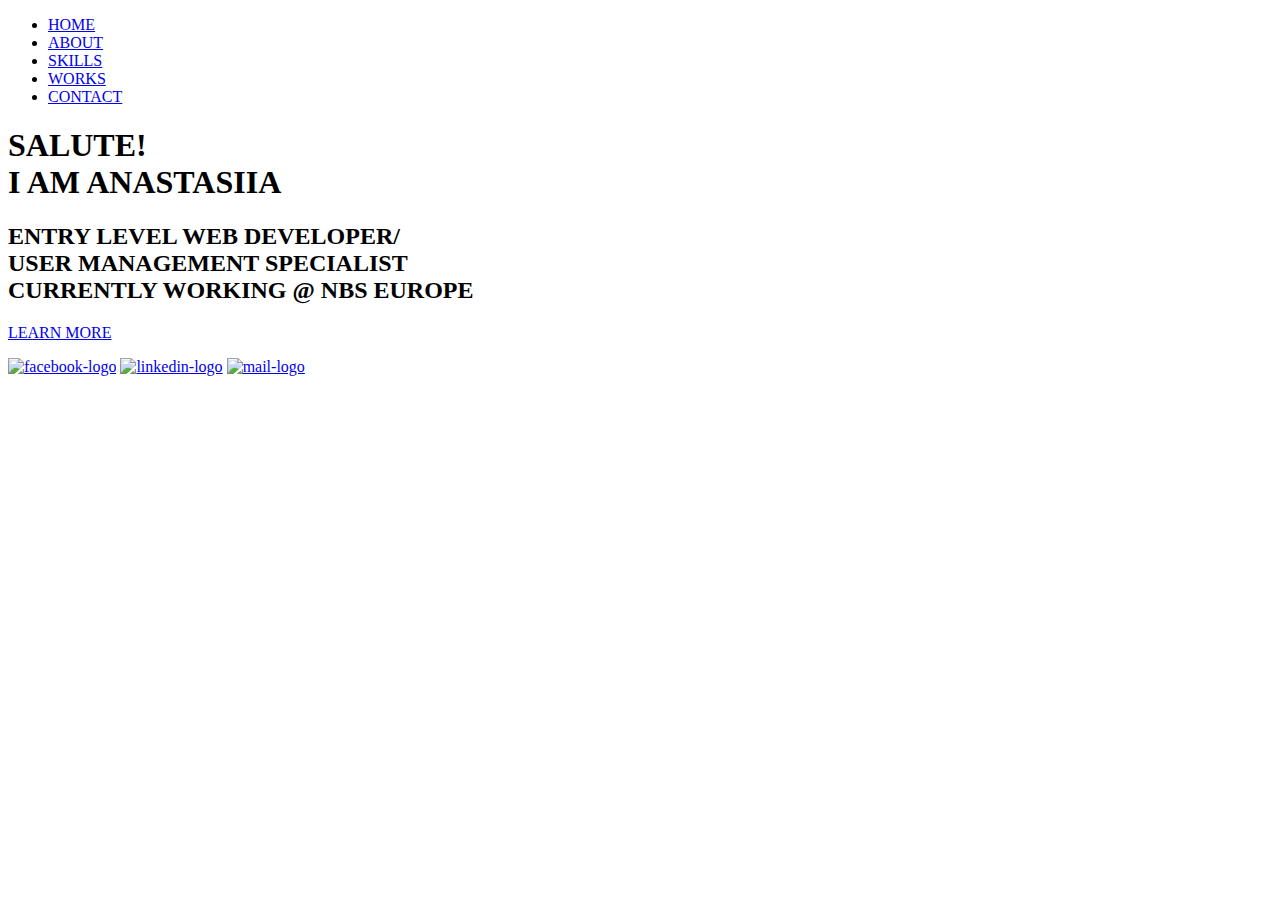
==== index.html @ 24689fee "Title changed" ====
<!DOCTYPE html>
<html lang="en">
<head>
    <meta charset="UTF-8">
    <meta name="viewport" content="width=device-width, initial-scale=1.0">
    <meta http-equiv="X-UA-Compatible" content="ie=edge">
    <title>Anastasiia Mets</title>
    <link rel="stylesheet" href="css/index.css">
    <link rel="icon" 
      type="image/png" 
      href="pictures/watermelon.png">
</head>
<body>
    <nav>
        <ul>
            <li><a href="index.html">HOME</a></li>
            <li><a href="about.html">ABOUT</a></li>
            <li><a href="skills.html">SKILLS</a></li>
            <li><a href="works.html">WORKS</a></li>
            <li><a href="contact.html">CONTACT</a></li>
        </ul>
    </nav>
    <header>
        <h1>SALUTE!<br>I AM ANASTASIIA</h1>
        <h2>ENTRY LEVEL WEB DEVELOPER/<br> 
            USER MANAGEMENT SPECIALIST<br> 
            CURRENTLY WORKING @ NBS EUROPE
        </h2>
        <p><a href="#">LEARN MORE</a></p>
    </header>
    <footer>
        <a href="https://www.facebook.com/anastasiiamets" target="_blank"><img src="pictures/facebook.png" alt="facebook-logo" class="social-icon"></a>
        <a href="https://www.linkedin.com/in/anastasiia-mets-023088155/" target="_blank"><img src="pictures/linkedin.png" alt="linkedin-logo" class="social-icon"></a>
        <a href="mailto:anastasiia.mets@gmail.com" target="_blank"><img src="pictures/mail.png" alt="mail-logo" class="social-icon"></a>
    </footer>
</body>
</html>
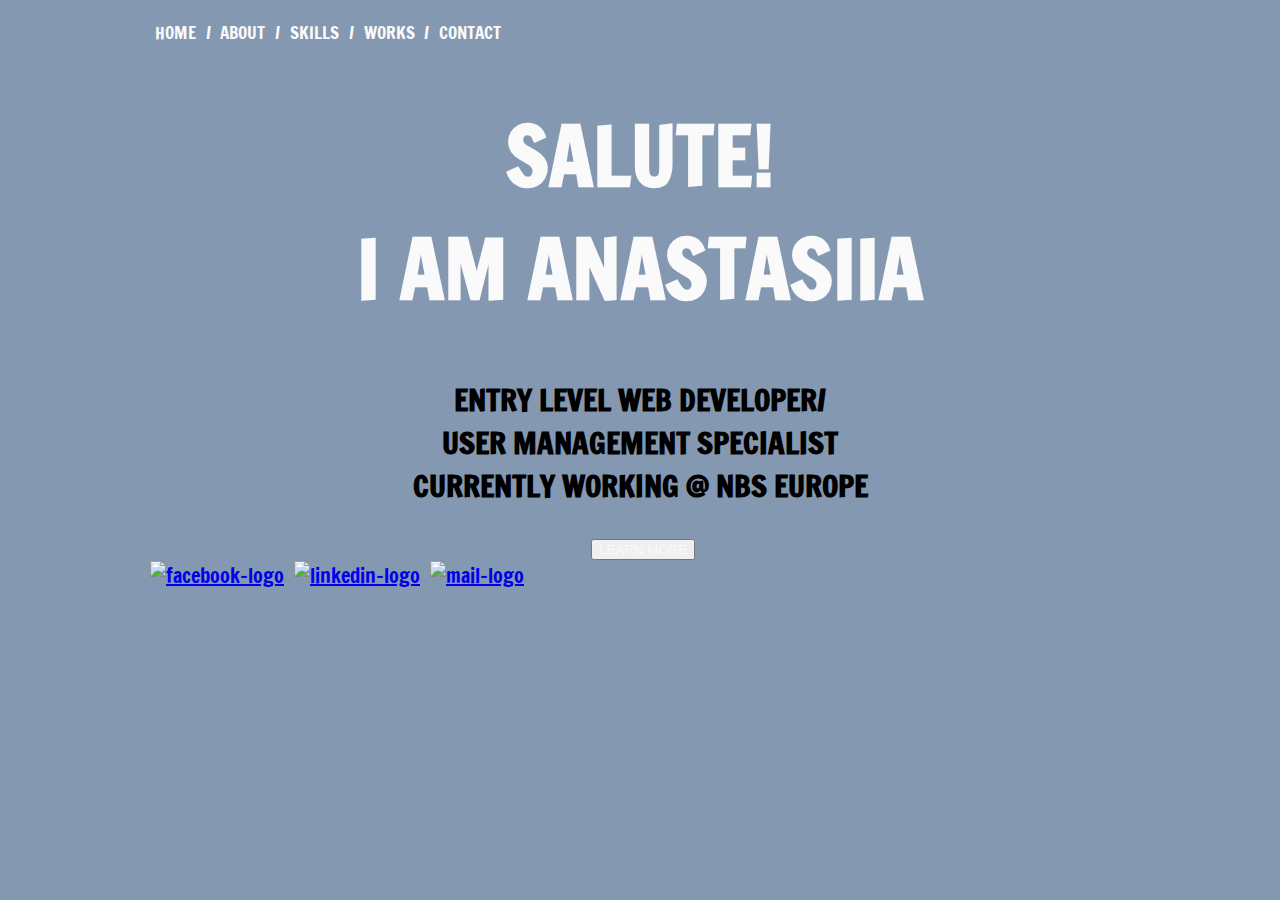
==== commit fc67b637: "bootstrap" ====
--- a/index.html
+++ b/index.html
@@ -5,33 +5,52 @@
     <meta name="viewport" content="width=device-width, initial-scale=1.0">
     <meta http-equiv="X-UA-Compatible" content="ie=edge">
     <title>Anastasiia Mets</title>
+    <link rel="stylesheet" href="https://stackpath.bootstrapcdn.com/bootstrap/4.1.1/css/bootstrap.min.css" 
+    integrity="sha384-WskhaSGFgHYWDcbwN70/dfYBj47jz9qbsMId/iRN3ewGhXQFZCSftd1LZCfmhktB" crossorigin="anonymous">
+    <link rel="stylesheet" href="css/common.css">
     <link rel="stylesheet" href="css/index.css">
     <link rel="icon" 
       type="image/png" 
       href="pictures/watermelon.png">
 </head>
 <body>
+    <header>
     <nav>
         <ul>
             <li><a href="index.html">HOME</a></li>
+            <li>/</li>
             <li><a href="about.html">ABOUT</a></li>
+            <li>/</li>
             <li><a href="skills.html">SKILLS</a></li>
+            <li>/</li>
             <li><a href="works.html">WORKS</a></li>
+            <li>/</li>
             <li><a href="contact.html">CONTACT</a></li>
         </ul>
     </nav>
-    <header>
+    <div class="salute">
         <h1>SALUTE!<br>I AM ANASTASIIA</h1>
         <h2>ENTRY LEVEL WEB DEVELOPER/<br> 
             USER MANAGEMENT SPECIALIST<br> 
             CURRENTLY WORKING @ NBS EUROPE
         </h2>
-        <p><a href="#">LEARN MORE</a></p>
+        <button type="button" class="btn btn-outline-light" id="learn-more"><a href="about.html">LEARN MORE</a></button>
+    </div>
     </header>
     <footer>
-        <a href="https://www.facebook.com/anastasiiamets" target="_blank"><img src="pictures/facebook.png" alt="facebook-logo" class="social-icon"></a>
-        <a href="https://www.linkedin.com/in/anastasiia-mets-023088155/" target="_blank"><img src="pictures/linkedin.png" alt="linkedin-logo" class="social-icon"></a>
-        <a href="mailto:anastasiia.mets@gmail.com" target="_blank"><img src="pictures/mail.png" alt="mail-logo" class="social-icon"></a>
+        <nav class="navbar fixed-bottom navbar-dark bg-dark">
+          <form class="form-inline">
+                <a href="https://www.facebook.com/anastasiiamets" target="_blank"><img src="pictures/facebook.png" alt="facebook-logo" class="social-icon"></a>
+                <a href="https://www.linkedin.com/in/anastasiia-mets-023088155/" target="_blank"><img src="pictures/linkedin.png" alt="linkedin-logo" class="social-icon"></a>
+                <a href="mailto:anastasiia.mets@gmail.com" target="_blank"><img src="pictures/mail.png" alt="mail-logo" class="social-icon"></a>
+          </form>
+    </nav>
     </footer>
+    
+   
+    
+    <script src="https://code.jquery.com/jquery-3.3.1.min.js" integrity="sha256-FgpCb/KJQlLNfOu91ta32o/NMZxltwRo8QtmkMRdAu8=" crossorigin="anonymous"></script>
+    <script src="https://cdnjs.cloudflare.com/ajax/libs/popper.js/1.14.3/umd/popper.min.js" integrity="sha384-ZMP7rVo3mIykV+2+9J3UJ46jBk0WLaUAdn689aCwoqbBJiSnjAK/l8WvCWPIPm49" crossorigin="anonymous"></script>
+    <script src="https://stackpath.bootstrapcdn.com/bootstrap/4.1.1/js/bootstrap.min.js" integrity="sha384-smHYKdLADwkXOn1EmN1qk/HfnUcbVRZyYmZ4qpPea6sjB/pTJ0euyQp0Mk8ck+5T" crossorigin="anonymous"></script>
 </body>
 </html>--- a/css/common.css
+++ b/css/common.css
@@ -0,0 +1,41 @@
+@import url('https://fonts.googleapis.com/css?family=Francois+One');
+html body {
+    font-size: 20px;
+    font-family: 'Francois One', Arial, Helvetica;
+    max-width: 980px;
+    margin: auto;
+    }
+
+header nav ul {
+   display: flex;
+   padding: 0;
+   }
+    
+header nav ul li{
+   list-style-type: none;
+   font-size: 85%;
+   margin: 0 0.5%;
+   color: #fafafa;
+   
+    }
+
+header nav ul li a {
+     text-decoration: none;
+     color: #fafafa;
+}
+.social-icon {
+    margin-right: 5px;
+    height: 30px;
+    width: 30px;
+}
+h1{
+    text-align: center;
+    font-size: 400%;
+    color: #fafafa;
+}
+
+.social-icon {
+    height: 30px;
+    width: 30px;
+}
+
--- a/css/index.css
+++ b/css/index.css
@@ -0,0 +1,42 @@
+html body {
+    background-color: #8499B1;
+}
+
+
+h1{
+    text-align: center;
+    font-size: 400%;
+    color: #fafafa;
+}
+h2{
+    text-align: center;
+}
+
+p {
+    text-decoration: none;
+    text-align: center;
+}
+
+
+#learn-more {
+    margin-left: 45%!important;
+}
+
+
+#learn-more a{
+    text-decoration: none;
+    color: #fafafa;
+    
+}
+
+#learn-more a:hover {
+    color: #212529
+}
+
+
+@media (max-width: 500px){
+    footer nav {
+        height: 10px;
+    }
+    
+}
